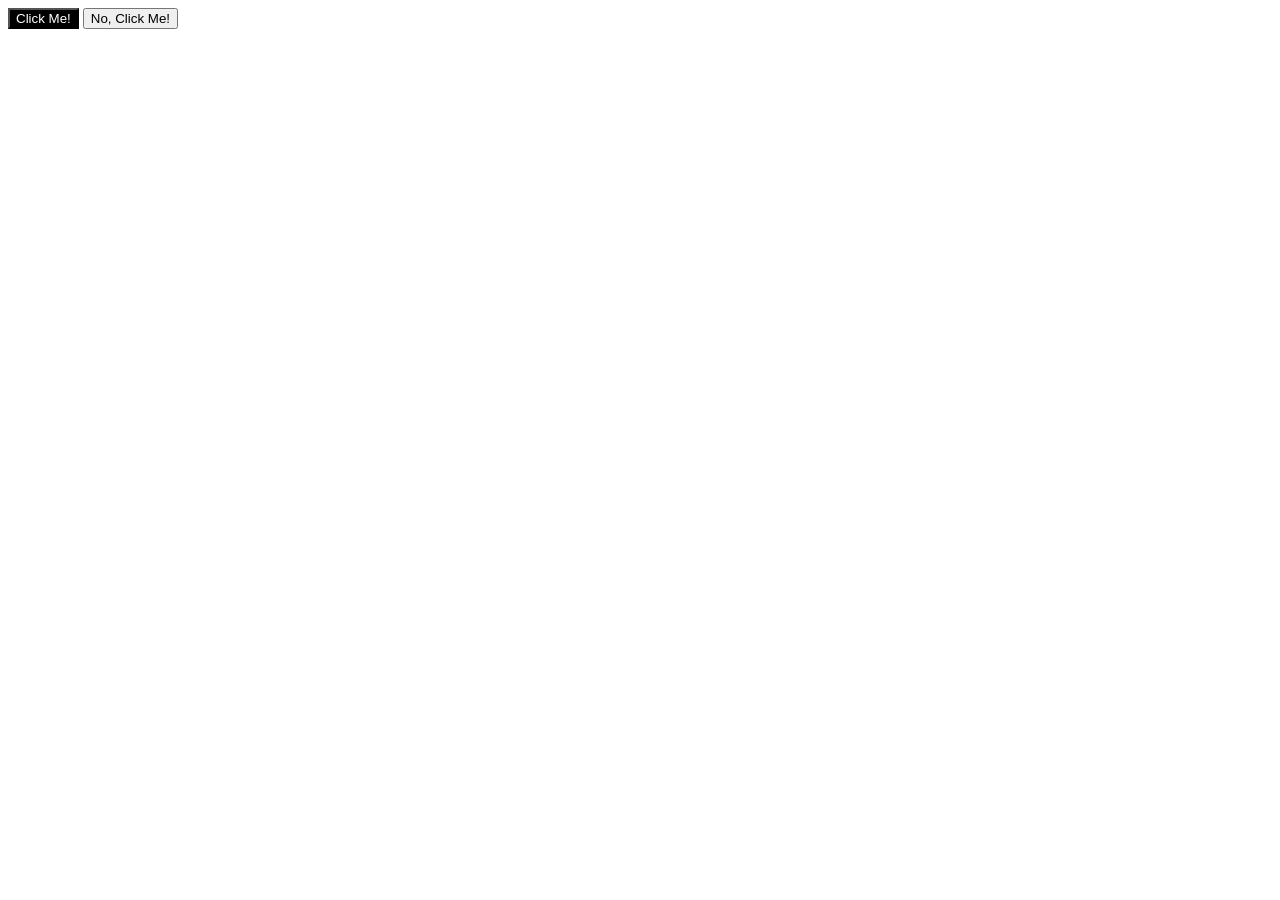
==== foundations/intro-to-css/03-grouping-selectors/index.html @ 7511d68f "Add class to index.html for first buttom element and add styling for class blk to style.css" ====
<!DOCTYPE html>
<html lang="en">
  <head>
    <meta charset="UTF-8">
    <meta http-equiv="X-UA-Compatible" content="IE=edge">
    <meta name="viewport" content="width=device-width, initial-scale=1.0">
    <title>Grouping Selectors</title>
    <link rel="stylesheet" href="style.css">
  </head>
  <body>
    <button class="blk">Click Me!</button>
    <button>No, Click Me!</button>
  </body>
</html>
---- foundations/intro-to-css/03-grouping-selectors/style.css ----
.blk {color:white; background-color:black;}
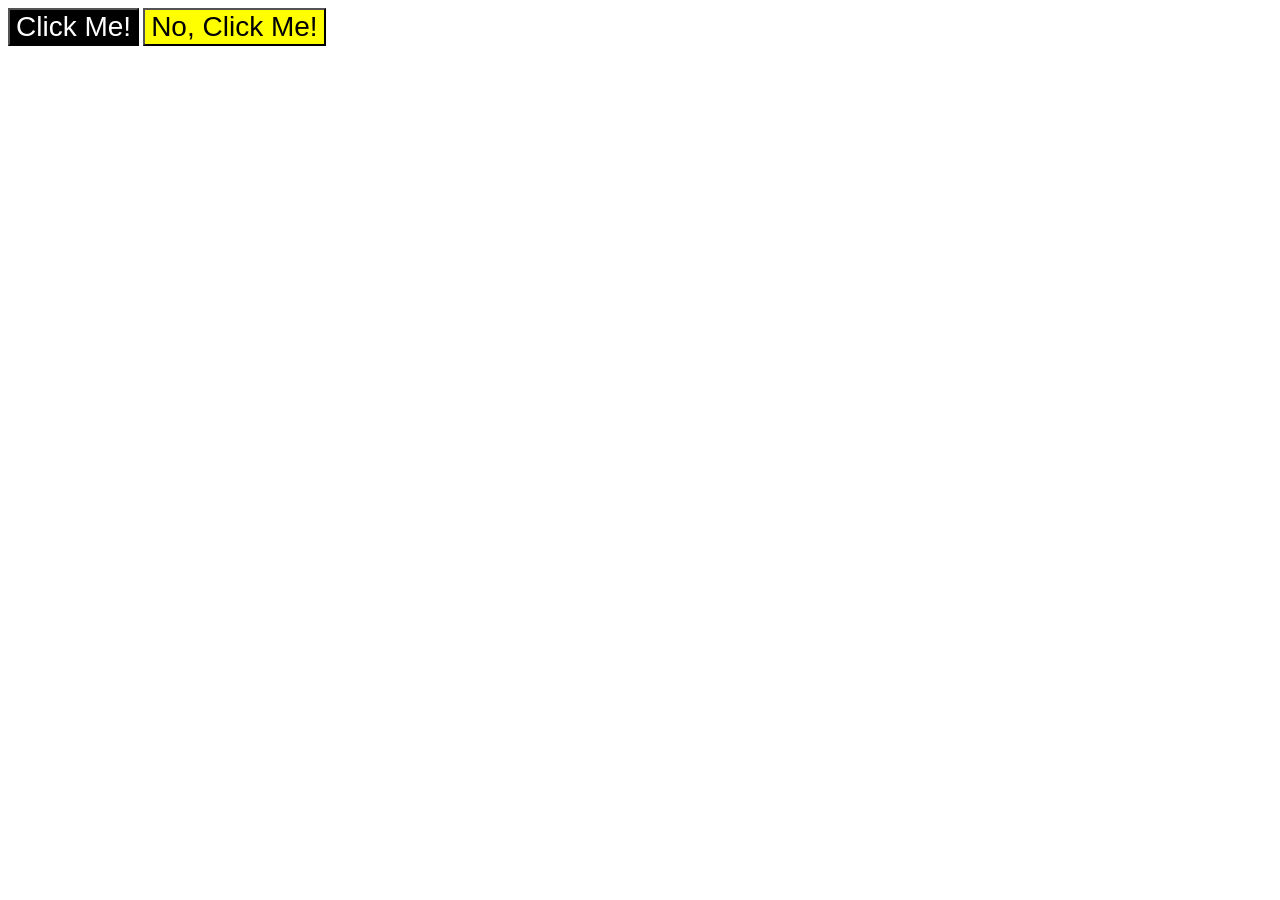
==== commit f1065161: "Add class for second button element to index.html Add font styling and size to both button elements " ====
--- a/foundations/intro-to-css/03-grouping-selectors/index.html
+++ b/foundations/intro-to-css/03-grouping-selectors/index.html
@@ -9,6 +9,6 @@
   </head>
   <body>
     <button class="blk">Click Me!</button>
-    <button>No, Click Me!</button>
+    <button class="yllw">No, Click Me!</button>
   </body>
 </html>
--- a/foundations/intro-to-css/03-grouping-selectors/style.css
+++ b/foundations/intro-to-css/03-grouping-selectors/style.css
@@ -1 +1,4 @@
 .blk {color:white; background-color:black;}
+.yllw{background-color:yellow;}
+.blk, .yllw {font-size:28px; 
+font-family:"Helvetica", "Times new roman", sans serif;}
